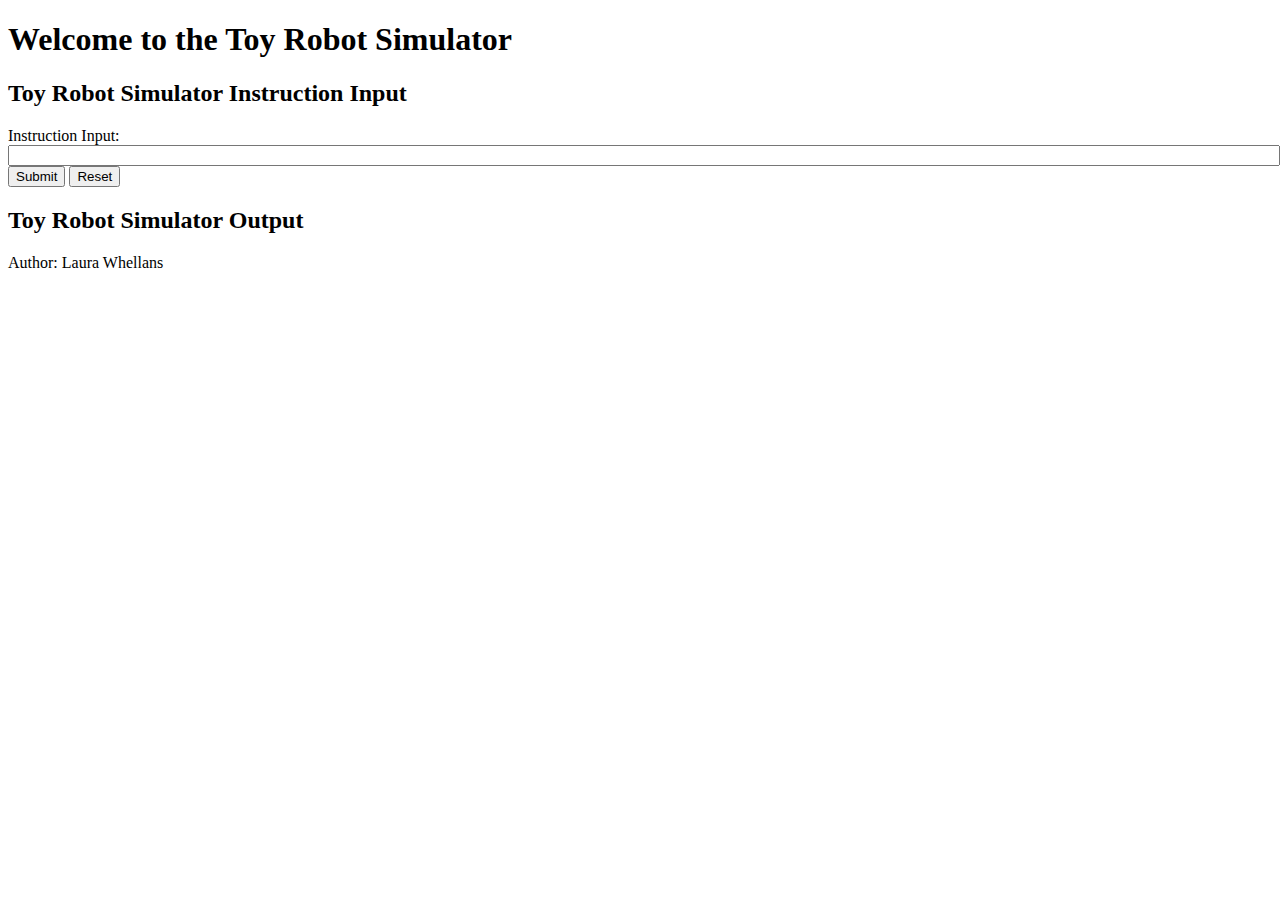
==== src/index.html @ ec20d438 "Added basic UI for inputing instructions to the robot. On entering an instruction, the robot is chec" ====
<!DOCTYPE HTML>

<html>

<head>
    <meta http-equiv="Content-Type" content="text/html; charset=UTF-8" />
    <script src="robot.js"></script>
    <script src="index.js"></script>

    <title>Toy Robot Simulator</title>
</head>

<body>

    <header>
        <h1>Welcome to the Toy Robot Simulator</h1>
    </header>

    <section>

        <article>
            <header>
                <h2>Toy Robot Simulator Instruction Input</h2>
            </header>
            <form name="toy-robot-form">
                <div>
                    <div><label for="instruction-input">Instruction Input:</label></div>
                    <input type="text" id="instruction-input" rows="8" style="width: 100%"/>
                </div>

                <div>
                    <button type="button" onClick="submitInstruction()">Submit</button>
                    <button type="reset">Reset</button>
                </div>
            </form>
        </article>

        <article>
            <header>
                <h2>Toy Robot Simulator Output</h2>
            </header>
            <p id="output"></p>
        </article>


    </section>

    <footer>
        <p>Author: Laura Whellans</p>
    </footer>

</body>

</html>
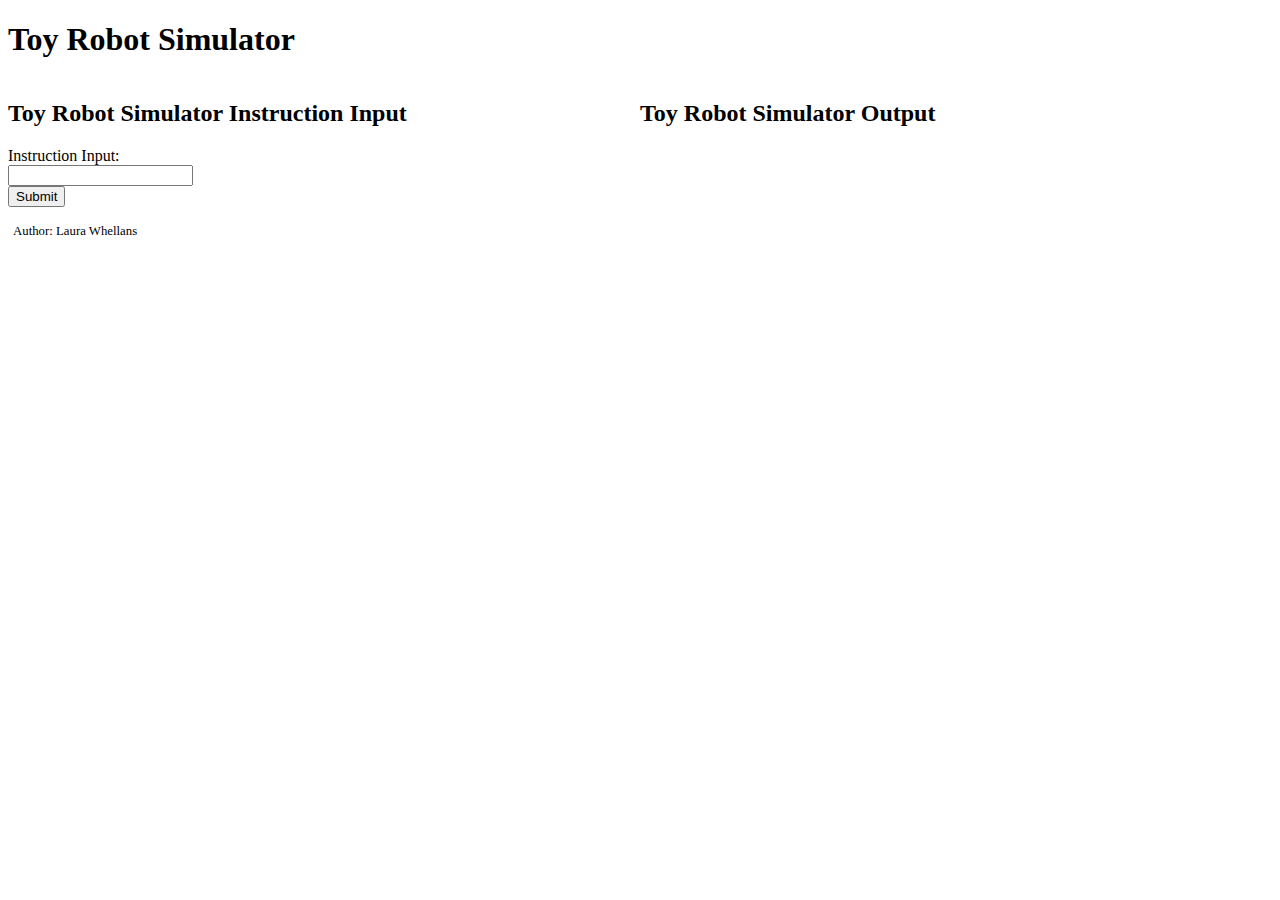
==== commit 87f84cc4: "Added more tests to check the robot commands based onuses input (indirect calling the robot function" ====
--- a/src/index.html
+++ b/src/index.html
@@ -2,53 +2,54 @@
 
 <html>
 
-<head>
-    <meta http-equiv="Content-Type" content="text/html; charset=UTF-8" />
-    <script src="robot.js"></script>
-    <script src="index.js"></script>
+    <head>
+        <meta http-equiv="Content-Type" content="text/html; charset=UTF-8" />
+        <script src="robot.js"></script>
+        <script src="index.js"></script>
+        <link href="style.css" rel="stylesheet">
 
-    <title>Toy Robot Simulator</title>
-</head>
+        <title>Toy Robot Simulator</title>
+    </head>
 
-<body>
+    <body>
 
-    <header>
-        <h1>Welcome to the Toy Robot Simulator</h1>
-    </header>
+        <header>
+            <h1>Toy Robot Simulator</h1>
+        </header>
 
-    <section>
+        <section>
 
-        <article>
-            <header>
-                <h2>Toy Robot Simulator Instruction Input</h2>
-            </header>
-            <form name="toy-robot-form">
+            <article class="left">
+                <header>
+                    <h2>Toy Robot Simulator Instruction Input</h2>
+                </header>
                 <div>
                     <div><label for="instruction-input">Instruction Input:</label></div>
-                    <input type="text" id="instruction-input" rows="8" style="width: 100%"/>
+                    <input type="text"
+                           id="instruction-input"
+                           onkeydown="if (event.keyCode == 13) submitInstruction();"/>
                 </div>
+                <div id="errorDisplay" class="error"></div>
 
                 <div>
                     <button type="button" onClick="submitInstruction()">Submit</button>
-                    <button type="reset">Reset</button>
                 </div>
-            </form>
-        </article>
+            </article>
 
-        <article>
-            <header>
-                <h2>Toy Robot Simulator Output</h2>
-            </header>
-            <p id="output"></p>
-        </article>
+            <article class="right">
+                <header>
+                    <h2>Toy Robot Simulator Output</h2>
+                </header>
+                <p id="output"></p>
+            </article>
 
 
-    </section>
+        </section>
 
-    <footer>
-        <p>Author: Laura Whellans</p>
-    </footer>
+        <footer class="clearfix">
+            <p>Author: Laura Whellans</p>
+        </footer>
 
-</body>
+    </body>
 
 </html>--- a/src/style.css
+++ b/src/style.css
@@ -0,0 +1,29 @@
+/**
+ * Author: Laura Whellans
+ *
+ * Basic Styling for User Interface
+ */
+
+.error {
+    color: red;
+    font-size: 0.8em;
+}
+
+article {
+    width: 50%;
+}
+.left {
+    float: left;
+}
+.right {
+    float: right;
+}
+
+footer {
+    padding: 5px;
+    font-size: 0.8em;
+}
+.clearfix {
+    clear: both;
+}
+
